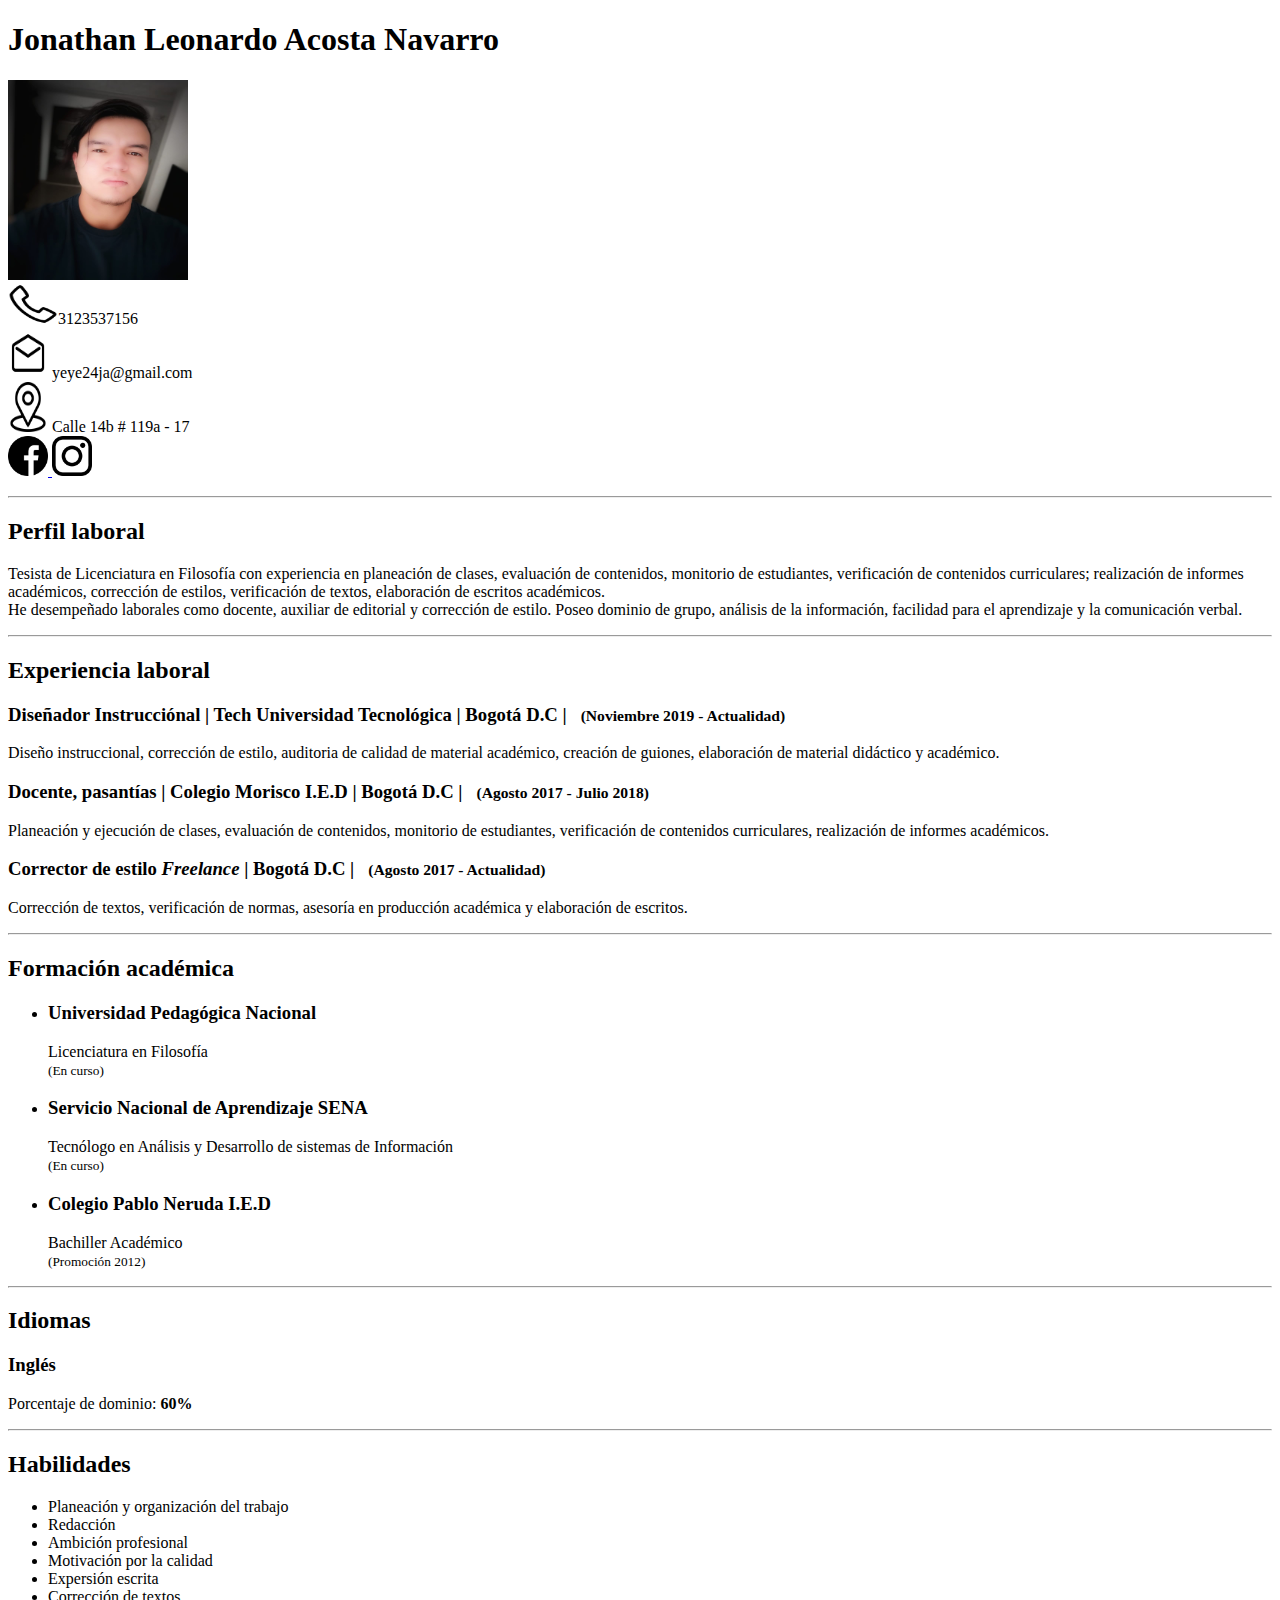
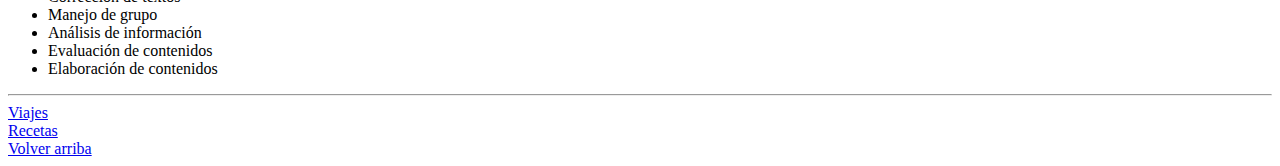
==== Index.html @ a0b62d3c "Primera carga de archivos" ====
<!DOCTYPE html>
<html lang="en">

<head>
    <meta charset="UTF-8">
    <meta http-equiv="X-UA-Compatible" content="IE=edge">
    <meta name="viewport" content="width=device-width, initial-scale=1.0">
    <title>Hoja de vida Jonathan Leonardo Acosta Navarro</title>
    <link rel="stylesheet" href="main.css">
</head>

<body>
    <h1 id="titu">Jonathan Leonardo Acosta Navarro</h1>
    <p>
        <img src="Hoja de vida/Foto/FOTOHV.jpeg" height="200 px" width="180 px"> </br>
        <img src="Hoja de vida/Iconos/telefono.png" height="40 px" width="50 px"
            alt="ícono del número de teléfono">3123537156 </br>
        <img src="Hoja de vida/Iconos/correo.png" height="50 px" width="40 px" alt="Correo"> yeye24ja@gmail.com </br>
        <img src="Hoja de vida/Iconos/ubicacion.png" height="50 px" width="40 px" alt="Dirección"> Calle 14b # 119a - 17
        </br>
        <a href="https://www.facebook.com/jonathan.acosta.988/" target="_blank"><img src="Hoja de vida/Iconos/face.png"
                height="40 px" width="40 px"> </a>
        <a href="https://www.instagram.com/acosta_jonathan/" target="_blank"><img src="Hoja de vida/Iconos/insta.png"
                height="40 px" width="40 px"> </a>
    </p>

    <hr />
    <h2> Perfil laboral</h2>
    <p>
        Tesista de Licenciatura en Filosofía con experiencia en planeación de clases, evaluación de contenidos,
        monitorio de estudiantes, verificación de contenidos curriculares;
        realización de informes académicos, corrección de estilos, verificación de textos, elaboración de escritos
        académicos. <br />
        He desempeñado laborales como docente, auxiliar de editorial y corrección de estilo. Poseo dominio de grupo,
        análisis de la información, facilidad para el aprendizaje y la comunicación verbal.
    </p>
    <hr>

    <h2> Experiencia laboral</h2>
    <h3> Diseñador Instrucciónal | Tech Universidad Tecnológica | Bogotá D.C | &nbsp; <small>(Noviembre 2019 -
            Actualidad)</small> </h3>
    <p>Diseño instruccional, corrección de estilo, auditoria de calidad de material académico, creación de guiones,
        elaboración de material didáctico y académico.</p>
    <H3>Docente, pasantías | Colegio Morisco I.E.D | Bogotá D.C | &nbsp; <small>(Agosto 2017 - Julio 2018)</small></H3>
    <p>Planeación y ejecución de clases, evaluación de contenidos, monitorio de estudiantes, verificación de contenidos
        curriculares, realización de informes académicos.</p>
    <H3>Corrector de estilo <i>Freelance</i> | Bogotá D.C | &nbsp; <small>(Agosto 2017 - Actualidad)</small></H3>
    <p>Corrección de textos, verificación de normas, asesoría en producción académica y elaboración de escritos.
    </p>

    <hr />
    <h2>Formación académica</h2>
    <ul>
        <li>
            <h3>
                Universidad Pedagógica Nacional </h3>
            <p>Licenciatura en Filosofía <br> <small> (En curso)</small></p>
        </li>
        <li>
            <h3>
                Servicio Nacional de Aprendizaje SENA </h3>
            <p> Tecnólogo en Análisis y Desarrollo de sistemas de Información <br> <small> (En curso)</small></p>
        </li>
        <li>
            <h3>
                Colegio Pablo Neruda I.E.D</h3>
            <p> Bachiller Académico <br> <small> (Promoción 2012)</small></p>
        </li>
    </ul>
    <hr />
    <h2>
        Idiomas</h2>
    <h3>Inglés</h3>
    <p>Porcentaje de dominio: <b>60% </b></p>
    <hr />
    <h2>
        Habilidades</h2>
    <ul>
        <li>Planeación y organización del
            trabajo</li>
        <li>Redacción</li>
        <li>Ambición profesional</li>
        <li>Motivación por la calidad</li>
        <li>Expersión escrita</li>
        <li>Corrección de textos</li>
        <li>Manejo de grupo</li>
        <li>Análisis de información</li>
        <li>Evaluación de contenidos</li>
        <li>Elaboración de contenidos</li>
    </ul>
    <hr />
    <footer>
        <a href="Viajes.html" target="_blank"> Viajes</a> <br />
        <a href="Recetas.html" target="_blank"> Recetas</a> <br />
        <a href="#titu">Volver arriba</a>
    </footer>
</body>

</html>
---- main.css ----
body{font-family: 'Segoe UI';

}
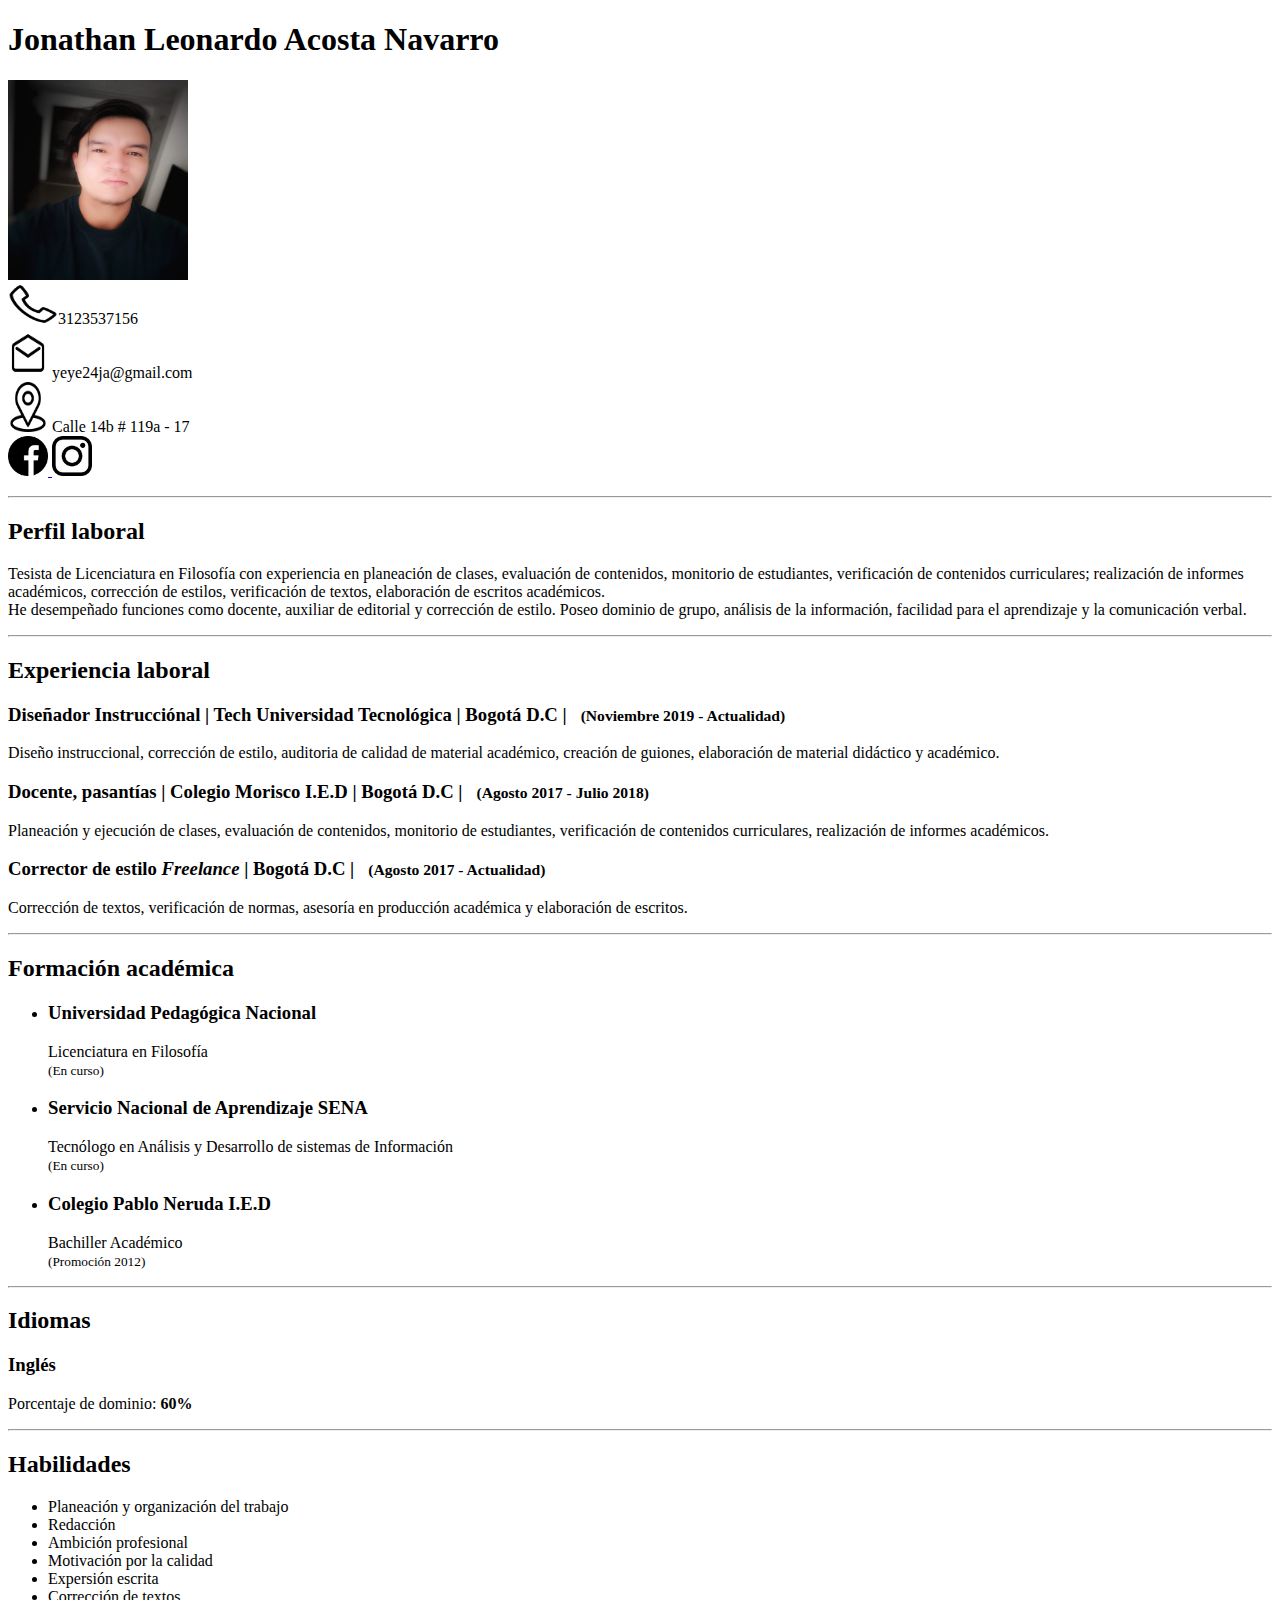
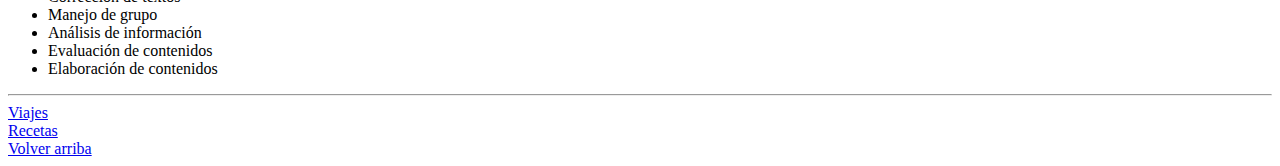
==== commit ef057721: "Cambio palabra" ====
--- a/Index.html
+++ b/Index.html
@@ -31,7 +31,7 @@
         monitorio de estudiantes, verificación de contenidos curriculares;
         realización de informes académicos, corrección de estilos, verificación de textos, elaboración de escritos
         académicos. <br />
-        He desempeñado laborales como docente, auxiliar de editorial y corrección de estilo. Poseo dominio de grupo,
+        He desempeñado funciones como docente, auxiliar de editorial y corrección de estilo. Poseo dominio de grupo,
         análisis de la información, facilidad para el aprendizaje y la comunicación verbal.
     </p>
     <hr>
